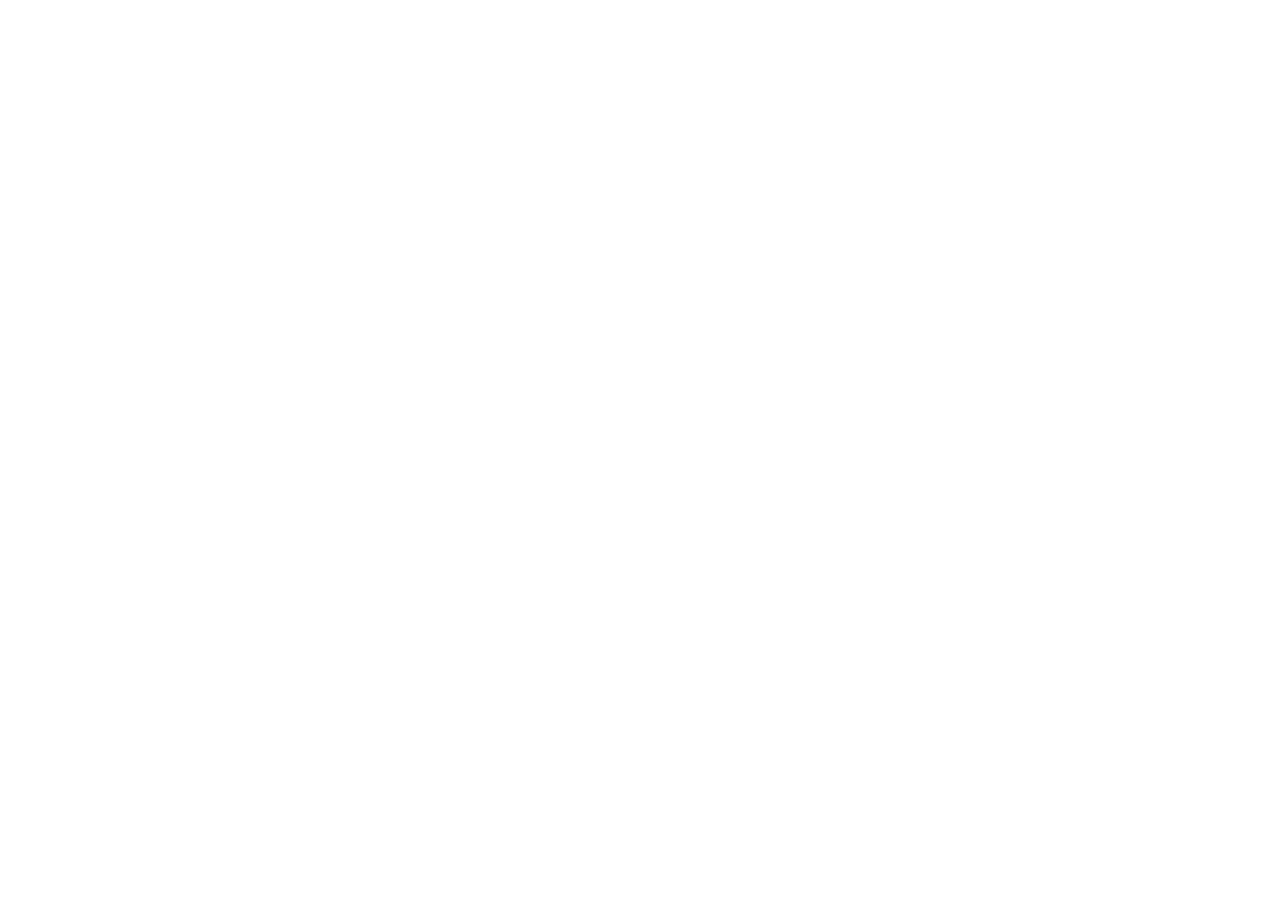
==== index.html @ 23ac413d "first commit" ====
<!DOCTYPE html>
<html lang="en">
<head>
    <meta charset="UTF-8">
    <meta http-equiv="X-UA-Compatible" content="IE=edge">
    <meta name="viewport" content="width=device-width, initial-scale=1.0">

    <title>Produits</title>
    <script src="/jquery-3.6.0.js"></script>

</head>
<body>
    
<p></p>
<script src="/script.js"></script>
</body>
</html>
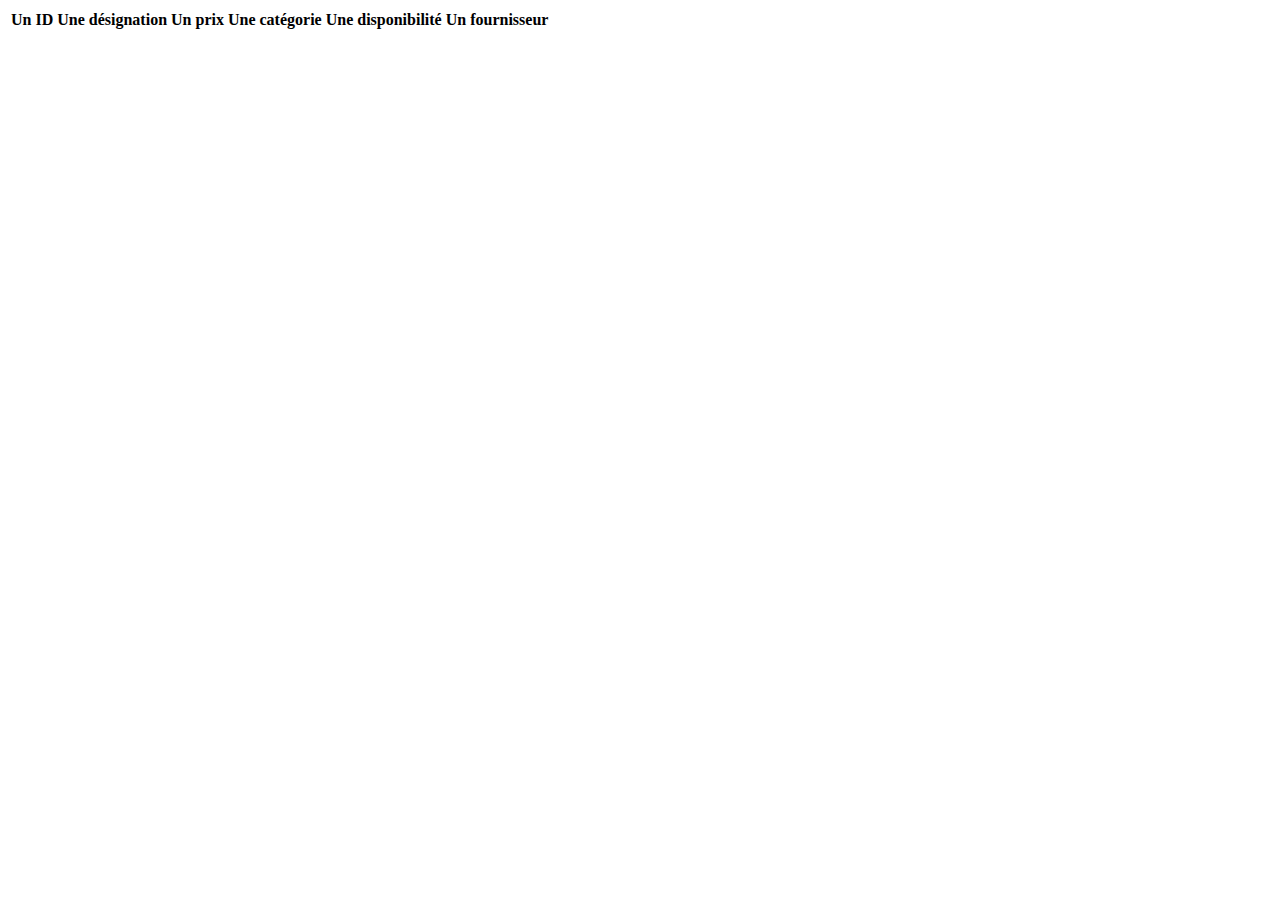
==== commit 5c133410: "new" ====
--- a/index.html
+++ b/index.html
@@ -5,13 +5,28 @@
     <meta http-equiv="X-UA-Compatible" content="IE=edge">
     <meta name="viewport" content="width=device-width, initial-scale=1.0">
 
+    <link rel="stylesheet" href="style.css">
     <title>Produits</title>
     <script src="/jquery-3.6.0.js"></script>
 
 </head>
 <body>
     
-<p></p>
+<table id="total-Produits">
+        <thead>
+          <tr>
+            <th>Un ID</th>
+            <th>Une désignation</th>
+            <th>Un prix</th>
+            <th>Une catégorie</th>
+            <th>Une disponibilité</th>
+            <th>Un fournisseur</th>
+          </tr>
+        </thead>
+        <tbody>  <!--add row  -->
+        </tbody>
+</table>
+
 <script src="/script.js"></script>
 </body>
 </html>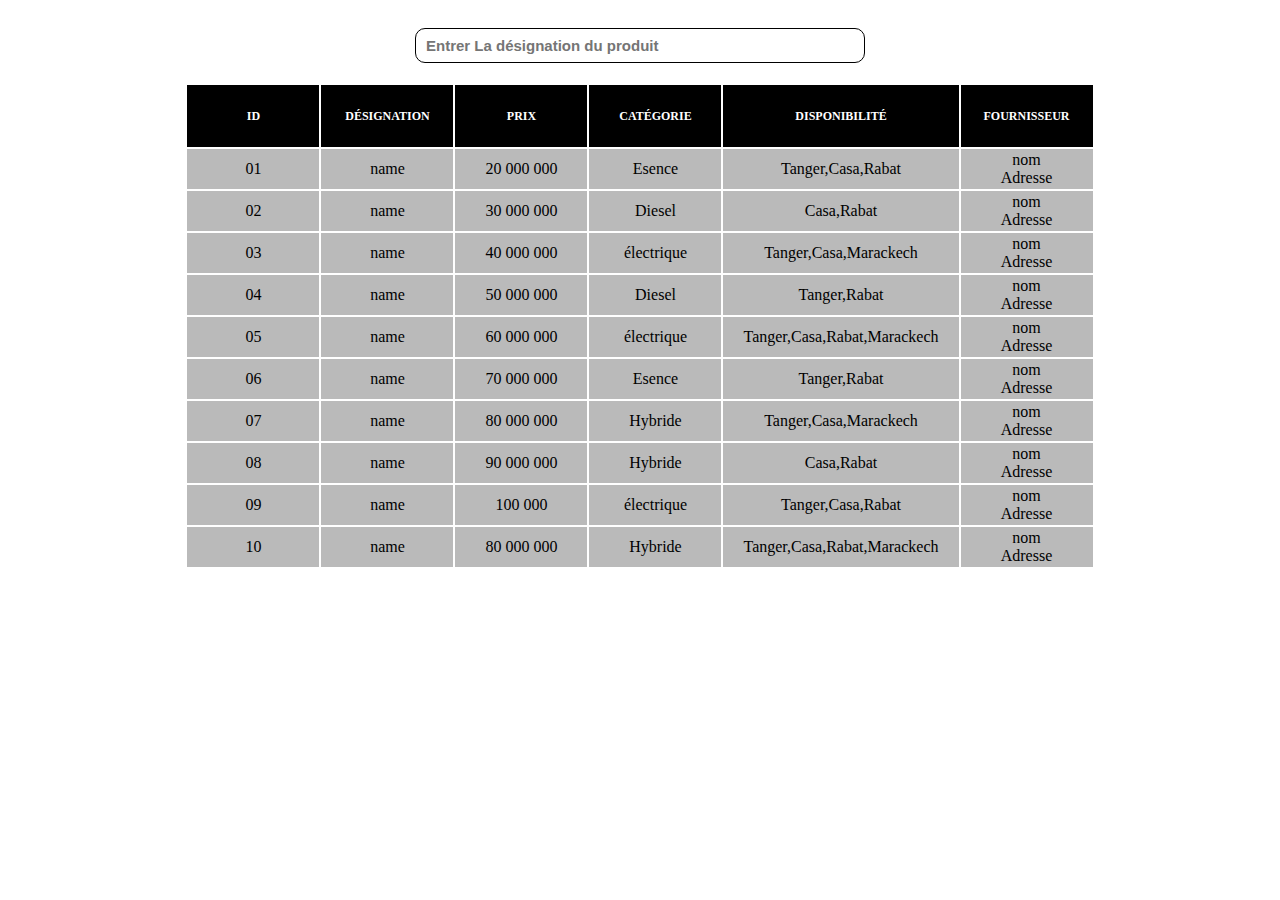
==== commit 3156b6cd: "lll" ====
--- a/index.html
+++ b/index.html
@@ -5,28 +5,29 @@
     <meta http-equiv="X-UA-Compatible" content="IE=edge">
     <meta name="viewport" content="width=device-width, initial-scale=1.0">
 
-    <link rel="stylesheet" href="style.css">
+    <link rel="stylesheet" href="/css/style.css">
     <title>Produits</title>
-    <script src="/jquery-3.6.0.js"></script>
+    <script src="/js/jquery-3.6.0.js"></script>
 
 </head>
 <body>
-    
+<div class="container" align="center">
+<input type="search" id="search" placeholder="Entrer La désignation du produit">    
 <table id="total-Produits">
         <thead>
           <tr>
-            <th>Un ID</th>
-            <th>Une désignation</th>
-            <th>Un prix</th>
-            <th>Une catégorie</th>
-            <th>Une disponibilité</th>
-            <th>Un fournisseur</th>
+            <th onclick="order();">ID</th>
+            <th onclick="order();" >Désignation</th>
+            <th onclick="order();">Prix</th>
+            <th onclick="order();" >Catégorie</th>
+            <th onclick="order();" >disponibilité</th>
+            <th onclick="order();" >fournisseur</th>
           </tr>
         </thead>
-        <tbody>  <!--add row  -->
+        <tbody id="mytbody"> 
         </tbody>
 </table>
-
-<script src="/script.js"></script>
+</div>
+<script src="/js/script.js"></script>
 </body>
 </html>--- a/css/style.css
+++ b/css/style.css
@@ -0,0 +1,31 @@
+tbody{
+    color: black;
+    background-color: rgba(117, 117, 117, 0.5);
+}
+td{
+    color: black;
+    text-align: center;
+    padding: 2px 20px;
+}
+th{
+    background-color: black;
+    margin: auto;
+    width: 130px;
+    height: 60px;
+    color: white;
+    font-weight: bolder;
+    font-size: 12px;
+    text-transform: uppercase;
+}
+input{
+    padding-left: 10px;
+    width: 450PX;
+    height: 35px;
+    font-size: 15px;
+    font-weight:bold;
+    color: #000;
+    background-color: white;
+    border: 1PX solid #000;
+    margin: 20px 0px;
+    border-radius: 10px;
+}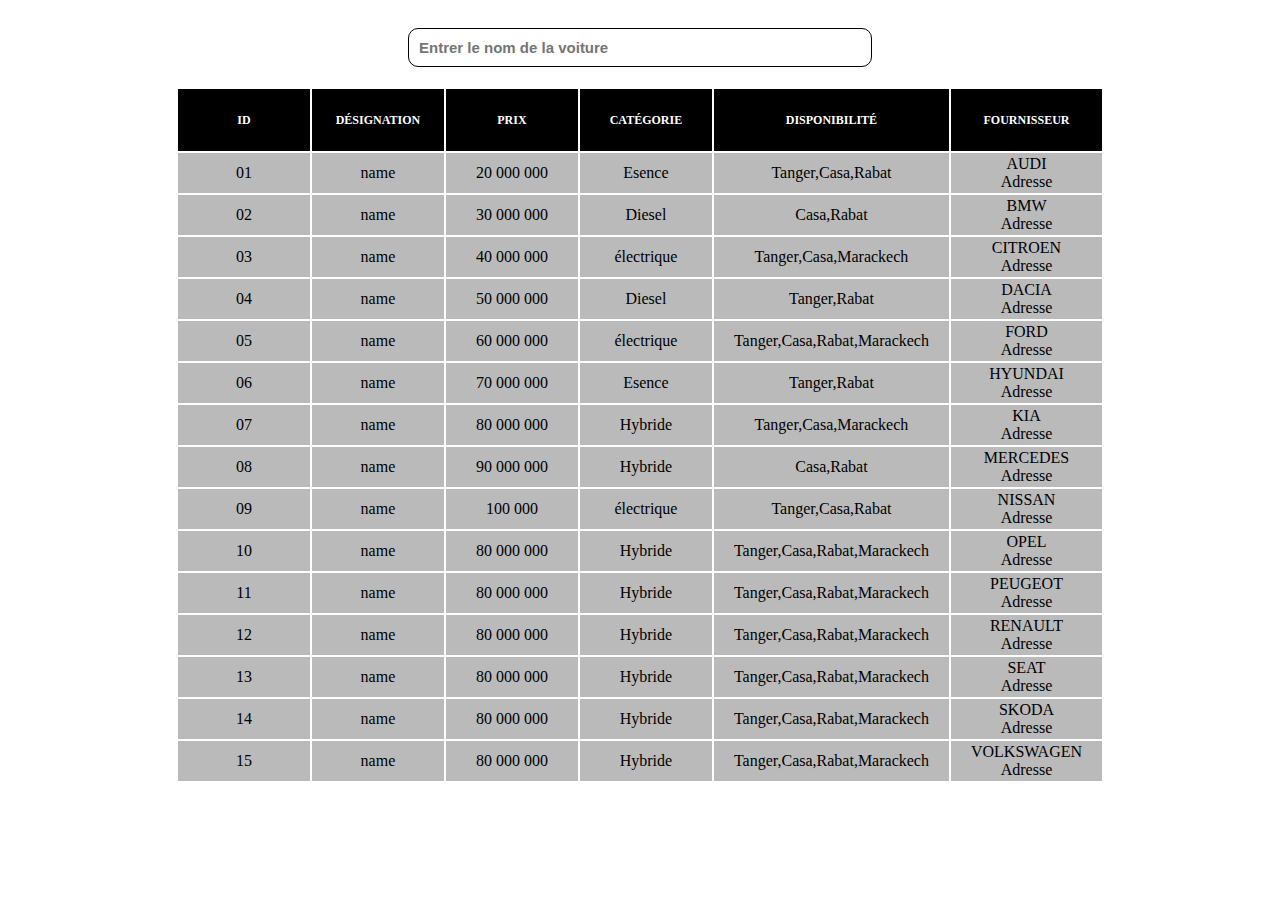
==== commit 11a203bd: "ll" ====
--- a/index.html
+++ b/index.html
@@ -1,33 +1,31 @@
 <!DOCTYPE html>
 <html lang="en">
 <head>
-    <meta charset="UTF-8">
-    <meta http-equiv="X-UA-Compatible" content="IE=edge">
-    <meta name="viewport" content="width=device-width, initial-scale=1.0">
-
-    <link rel="stylesheet" href="/css/style.css">
-    <title>Produits</title>
-    <script src="/js/jquery-3.6.0.js"></script>
-
+  <meta charset="UTF-8">
+  <meta http-equiv="X-UA-Compatible" content="IE=edge">
+  <meta name="viewport" content="width=device-width, initial-scale=1.0">
+  <link rel="stylesheet" href="/css/style.css">
+  <title>Produits</title>
+  <script src="/js/jquery-3.6.0.js"></script>
 </head>
 <body>
-<div class="container" align="center">
-<input type="search" id="search" placeholder="Entrer La désignation du produit">    
-<table id="total-Produits">
-        <thead>
-          <tr>
-            <th onclick="order();">ID</th>
-            <th onclick="order();" >Désignation</th>
-            <th onclick="order();">Prix</th>
-            <th onclick="order();" >Catégorie</th>
-            <th onclick="order();" >disponibilité</th>
-            <th onclick="order();" >fournisseur</th>
-          </tr>
-        </thead>
-        <tbody id="mytbody"> 
-        </tbody>
-</table>
-</div>
-<script src="/js/script.js"></script>
+  <div class="container" align="center">
+    <input type="text" id="search"  name="search" placeholder="Entrer le nom de la voiture">
+    <table id="total-Produits">
+      <thead>
+        <tr>
+          <th onclick="ordrer();">ID</th>
+          <th onclick="ordrer();">Désignation</th>
+          <th onclick="ordrer();">Prix</th>
+          <th onclick="ordrer();">Catégorie</th>
+          <th onclick="ordrer();">disponibilité</th>
+          <th onclick="ordrer();">fournisseur</th>
+        </tr>
+      </thead>
+      <tbody id="mytbody">
+      </tbody>
+    </table>
+  </div>
+  <script src="/js/script.js"></script>
 </body>
 </html>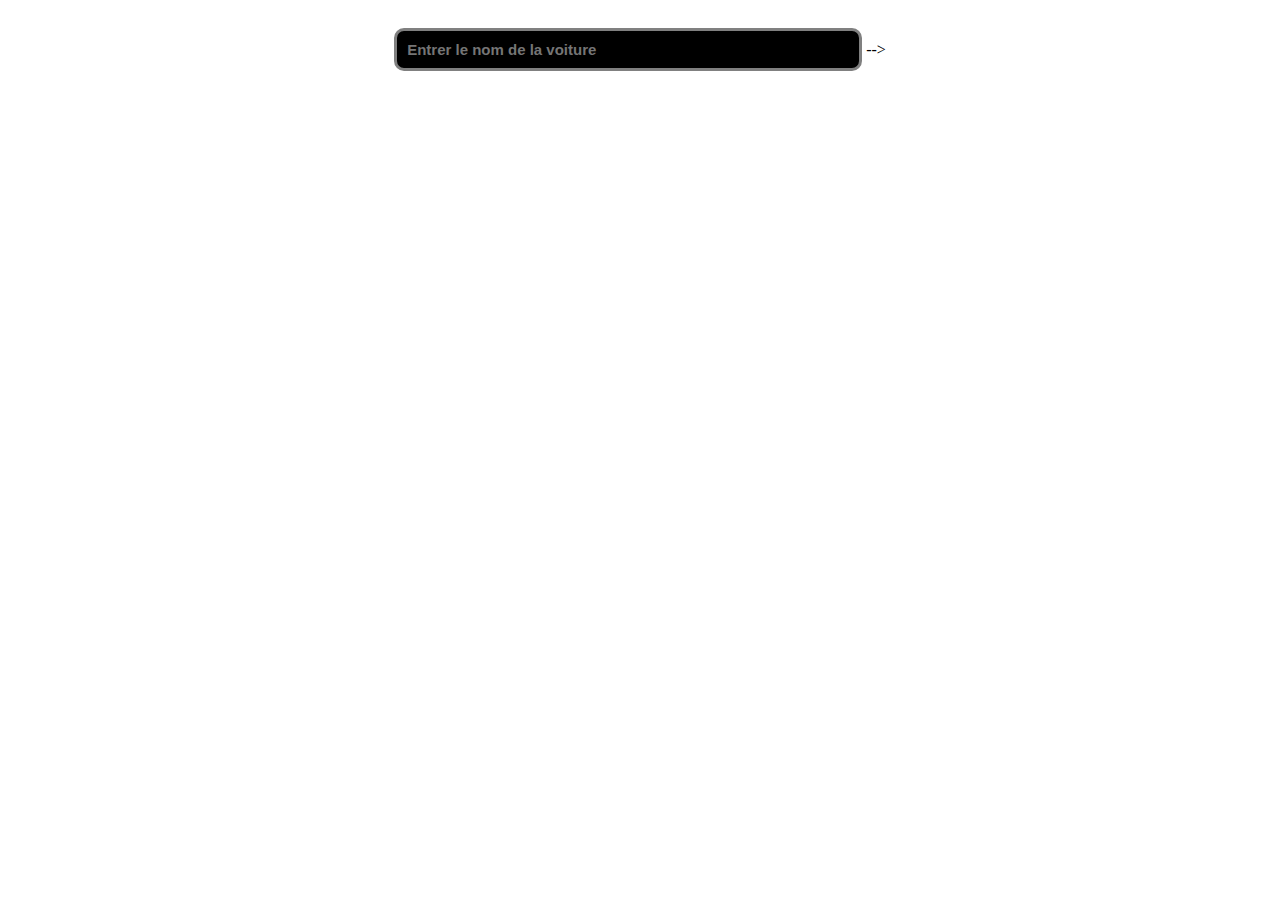
==== commit 05d21540: "g" ====
--- a/index.html
+++ b/index.html
@@ -1,31 +1,51 @@
 <!DOCTYPE html>
 <html lang="en">
+
 <head>
   <meta charset="UTF-8">
   <meta http-equiv="X-UA-Compatible" content="IE=edge">
   <meta name="viewport" content="width=device-width, initial-scale=1.0">
+  <link href="/sources/bootstrap.min.css">
+  <!-- <link rel="icon" href=".jpg"> -->
+  <link rel="stylesheet" href="https://maxcdn.bootstrapcdn.com/font-awesome/4.6.1/css/font-awesome.min.css">
   <link rel="stylesheet" href="/css/style.css">
-  <title>Produits</title>
-  <script src="/js/jquery-3.6.0.js"></script>
+  <title>Auto MOTO</title>
+  <script src="/sources/bootstrap.min.css"></script>
 </head>
+
 <body>
   <div class="container" align="center">
-    <input type="text" id="search"  name="search" placeholder="Entrer le nom de la voiture">
-    <table id="total-Produits">
+    <input type="text" id="search" placeholder="Entrer le nom de la voiture">
+
+    <!-- <table class="table">
       <thead>
         <tr>
-          <th onclick="ordrer();">ID</th>
-          <th onclick="ordrer();">Désignation</th>
-          <th onclick="ordrer();">Prix</th>
-          <th onclick="ordrer();">Catégorie</th>
-          <th onclick="ordrer();">disponibilité</th>
-          <th onclick="ordrer();">fournisseur</th>
+          <th rowspan=2 class="num" scope="col">Année de sortie <br><i class="fa fa-sort"></i></th>
+          <th rowspan=2 class="text" scope="col">Désignation <br><i class="fa fa-sort"></i></th>
+          <th rowspan=2 class="num" scope="col">Prix en Dhs<br><i class="fa fa-sort"></i></th>
+          <th rowspan=2 class="text" scope="col">fournisseur <br><i class="fa fa-sort"></i></th>
+          <th rowspan=2 class="text" scope="col">Catégorie <br><i class="fa fa-sort"></i></th>
+          <th rowspan=2 class="text" scope="col">Carburant <br><i class="fa fa-sort"></i></th>
+          <th rowspan=2 class="text" scope="col">Boite de vitesses <br><i class="fa fa-sort"></i></th>
+          <th colspan=3 scope="col">consomation <br><i class="fa fa-sort"></i></th>
+          <th rowspan=2 scope="col">securite</th>
+        </tr>
+        <tr>
+          <th scope="col">Ville</th>
+          <th scope="col">Route</th>
+          <th class="num" scope="col">mixte</th>
         </tr>
       </thead>
+
       <tbody id="mytbody">
+        <!-- add from JSON -->
       </tbody>
-    </table>
+    </table> -->
+
   </div>
-  <script src="/js/script.js"></script>
+  <script src="/js/script.js" type="text/javascript"></script>
+  <!-- <script src="/sources/bootstrap.bundle.min.js"></script> -->
 </body>
-</html>+</html>
+
+
--- a/css/style.css
+++ b/css/style.css
@@ -1,21 +1,27 @@
-tbody{
+/* tbody{
     color: black;
     background-color: rgba(117, 117, 117, 0.5);
+    font-size: 15px;
 }
 td{
     color: black;
     text-align: center;
-    padding: 2px 20px;
-}
-th{
+    padding: 0px 5px;
+} */
+/* th{
     background-color: black;
-    margin: auto;
-    width: 130px;
-    height: 60px;
+    padding: 0px 5px;
+    height: 40px;
     color: white;
     font-weight: bolder;
     font-size: 12px;
     text-transform: uppercase;
+    cursor: pointer;
+} */
+ul{
+    margin: 5px 5px;
+    text-align: left;
+    padding-left: 20px;
 }
 input{
     padding-left: 10px;
@@ -23,9 +29,9 @@
     height: 35px;
     font-size: 15px;
     font-weight:bold;
-    color: #000;
-    background-color: white;
-    border: 1PX solid #000;
+    color: white;
+    background-color: #000;
+    border: 3PX solid gray;
     margin: 20px 0px;
     border-radius: 10px;
 }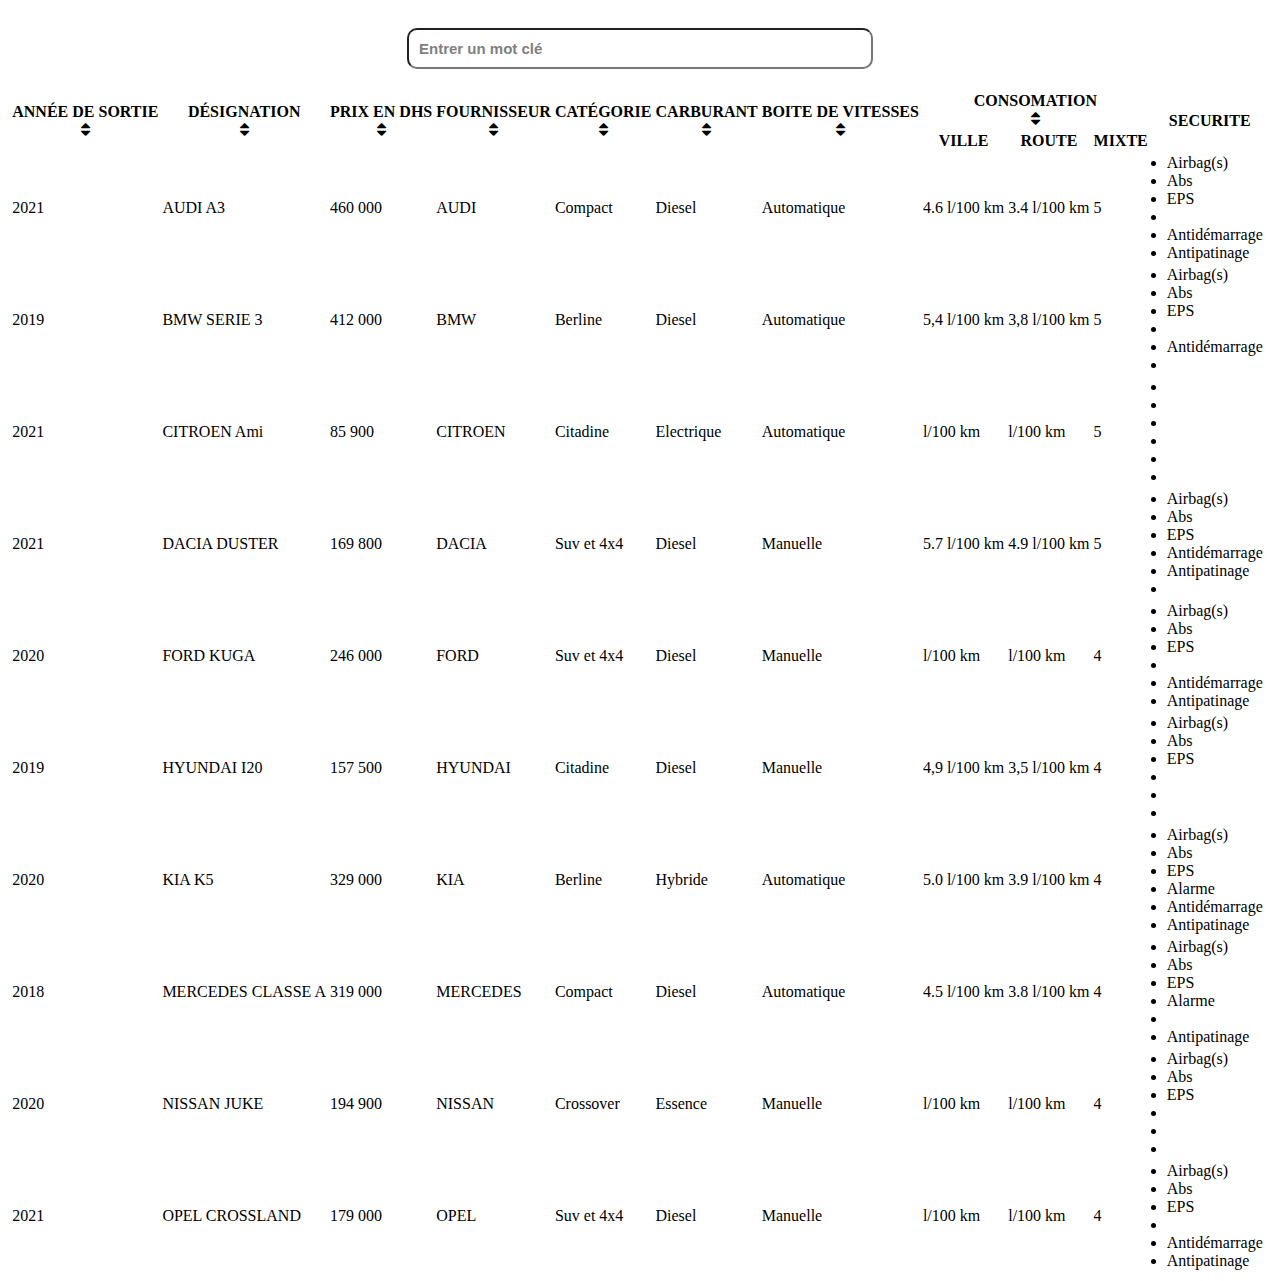
==== commit 782dfaeb: "test" ====
--- a/index.html
+++ b/index.html
@@ -1,51 +1,54 @@
 <!DOCTYPE html>
 <html lang="en">
-
 <head>
   <meta charset="UTF-8">
-  <meta http-equiv="X-UA-Compatible" content="IE=edge">
-  <meta name="viewport" content="width=device-width, initial-scale=1.0">
-  <link href="/sources/bootstrap.min.css">
+  <meta name="viewport" content="width=device-width, initial-scale=1">
   <!-- <link rel="icon" href=".jpg"> -->
   <link rel="stylesheet" href="https://maxcdn.bootstrapcdn.com/font-awesome/4.6.1/css/font-awesome.min.css">
+  <link href="https://cdn.jsdelivr.net/npm/bootstrap@5.0.2/dist/css/bootstrap.min.css" rel="stylesheet" integrity="sha384-EVSTQN3/azprG1Anm3QDgpJLIm9Nao0Yz1ztcQTwFspd3yD65VohhpuuCOmLASjC" crossorigin="anonymous">
   <link rel="stylesheet" href="/css/style.css">
   <title>Auto MOTO</title>
-  <script src="/sources/bootstrap.min.css"></script>
 </head>
+<body>
 
-<body>
-  <div class="container" align="center">
-    <input type="text" id="search" placeholder="Entrer le nom de la voiture">
-
-    <!-- <table class="table">
-      <thead>
+<div align="center" >
+<input type="text" id="search" placeholder="Entrer un mot clé">
+<div class="table-responsive-sm text-center">
+<table class="table table-dark align-middle table-bordered table-hover">
+      <thead class="table-light align-middle table-bordered border-dark" >
         <tr>
-          <th rowspan=2 class="num" scope="col">Année de sortie <br><i class="fa fa-sort"></i></th>
-          <th rowspan=2 class="text" scope="col">Désignation <br><i class="fa fa-sort"></i></th>
-          <th rowspan=2 class="num" scope="col">Prix en Dhs<br><i class="fa fa-sort"></i></th>
-          <th rowspan=2 class="text" scope="col">fournisseur <br><i class="fa fa-sort"></i></th>
-          <th rowspan=2 class="text" scope="col">Catégorie <br><i class="fa fa-sort"></i></th>
-          <th rowspan=2 class="text" scope="col">Carburant <br><i class="fa fa-sort"></i></th>
-          <th rowspan=2 class="text" scope="col">Boite de vitesses <br><i class="fa fa-sort"></i></th>
-          <th colspan=3 scope="col">consomation <br><i class="fa fa-sort"></i></th>
-          <th rowspan=2 scope="col">securite</th>
+          <th rowspan=2  scope="col"  class="num"> Année de sortie <br>
+            <i class="fa fa-sort"></i></th>
+          <th rowspan=2 scope="col"   class="text">Désignation <br>
+            <i class="fa fa-sort"></i></th>
+          <th rowspan=2  scope="col"  class="text">Prix en Dhs <br>
+            <i class="fa fa-sort"></i></th>
+          <th rowspan=2 scope="col"  class="text" >fournisseur  <br>
+            <i class="fa fa-sort"></i></th>
+          <th rowspan=2 scope="col"   class="text" >Catégorie  <br>
+            <i class="fa fa-sort"></i></th>
+          <th rowspan=2  scope="col"  class="text">Carburant  <br>
+            <i class="fa fa-sort"></i></th>
+          <th rowspan=2  scope="col"   class="text">Boite de vitesses <br>
+            <i class="fa fa-sort"></i></th>
+          <th colspan=3 scope="col">consomation  <br>
+            <i class="fa fa-sort"></i></th>
+          <th rowspan=2 scope="col">securite</th> 
         </tr>
         <tr>
           <th scope="col">Ville</th>
           <th scope="col">Route</th>
-          <th class="num" scope="col">mixte</th>
+          <th scope="col" class="num">mixte</th>
         </tr>
       </thead>
-
-      <tbody id="mytbody">
+      <tbody id="mytbody" >
         <!-- add from JSON -->
       </tbody>
-    </table> -->
+    </table> 
+  </div></div> 
 
-  </div>
-  <script src="/js/script.js" type="text/javascript"></script>
-  <!-- <script src="/sources/bootstrap.bundle.min.js"></script> -->
+  <script src="https://cdn.jsdelivr.net/npm/bootstrap@5.0.2/dist/js/bootstrap.bundle.min.js" integrity="sha384-MrcW6ZMFYlzcLA8Nl+NtUVF0sA7MsXsP1UyJoMp4YLEuNSfAP+JcXn/tWtIaxVXM" crossorigin="anonymous"></script>
+  <script src="/jQuery/jquery-3.6.0.js"></script>
+  <script src="/js/script.js"></script>
 </body>
-</html>
-
-
+</html>--- a/css/style.css
+++ b/css/style.css
@@ -1,27 +1,7 @@
-/* tbody{
-    color: black;
-    background-color: rgba(117, 117, 117, 0.5);
-    font-size: 15px;
-}
-td{
-    color: black;
-    text-align: center;
-    padding: 0px 5px;
-} */
-/* th{
-    background-color: black;
-    padding: 0px 5px;
-    height: 40px;
-    color: white;
-    font-weight: bolder;
-    font-size: 12px;
-    text-transform: uppercase;
-    cursor: pointer;
-} */
 ul{
-    margin: 5px 5px;
+    margin: 0px 5px;
     text-align: left;
-    padding-left: 20px;
+    padding-left: 10px;
 }
 input{
     padding-left: 10px;
@@ -29,9 +9,16 @@
     height: 35px;
     font-size: 15px;
     font-weight:bold;
-    color: white;
-    background-color: #000;
-    border: 3PX solid gray;
+    color: black;
+    background-color: transparent;
     margin: 20px 0px;
     border-radius: 10px;
+}
+::placeholder{
+    color:grey ;
+}
+/*class=" text-uppercase text-center " */
+tr th{
+cursor: pointer;
+text-transform: uppercase;
 }